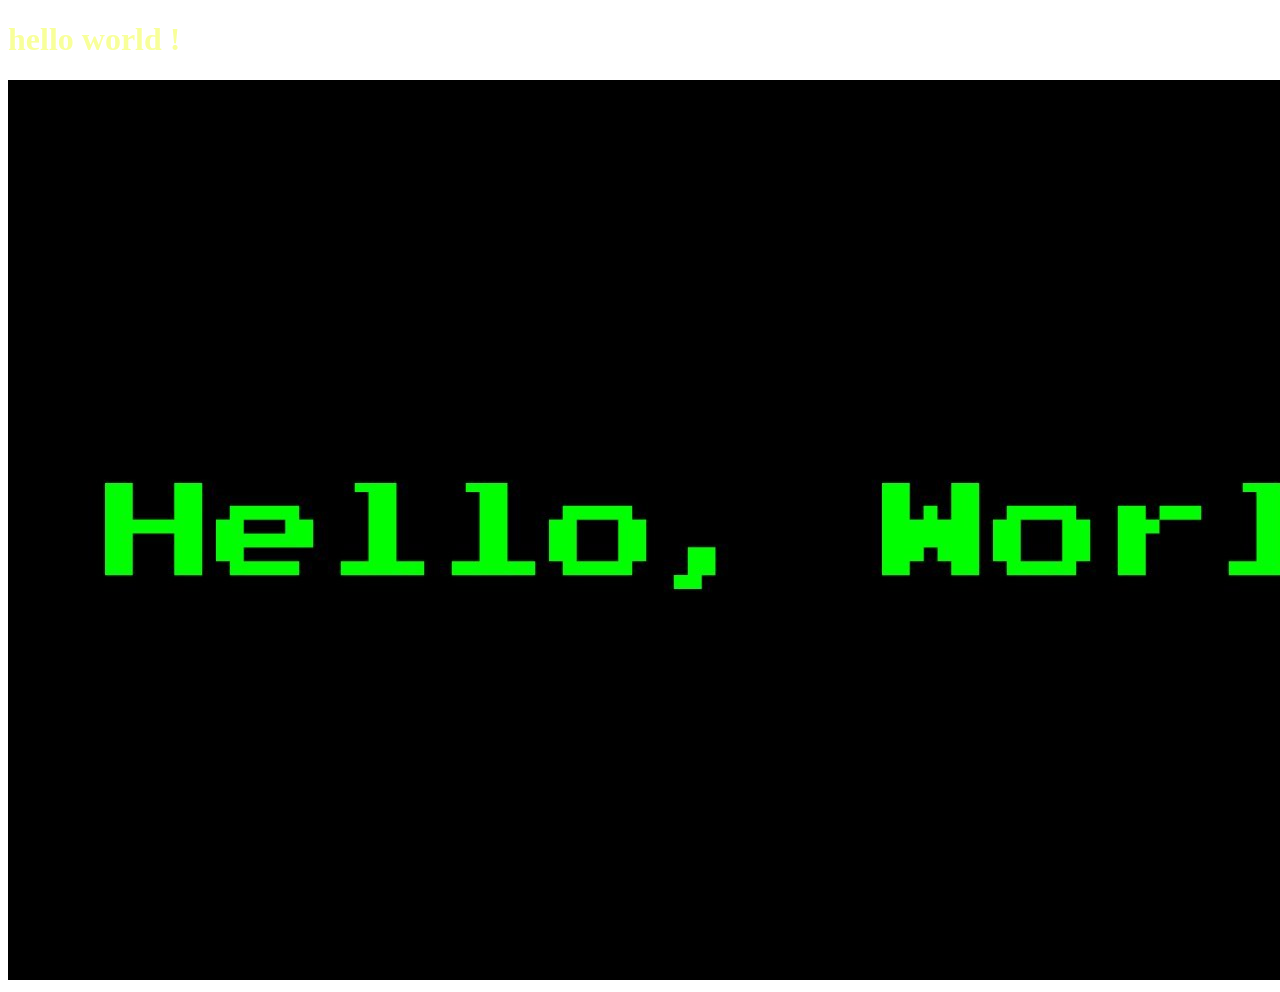
==== www/index.html @ e4b293a9 "Initial commit" ====
<!DOCTYPE html>
<html lang="en">
<head>
  <meta charset="UTF-8">
  <meta name="viewport" content="width=device-width, initial-scale=1.0">
  <meta http-equiv="X-UA-Compatible" content="ie=edge">
  <link rel="stylesheet" href="style.css">
  <title>Document</title>
</head>
<body>
  <h1>hello world !</h1>
  <img src="hello.jpg" alt="hello world !">
</body>
</html>
---- www/style.css ----
h1 {
  color: rgba(238, 255, 0, 0.397);
}
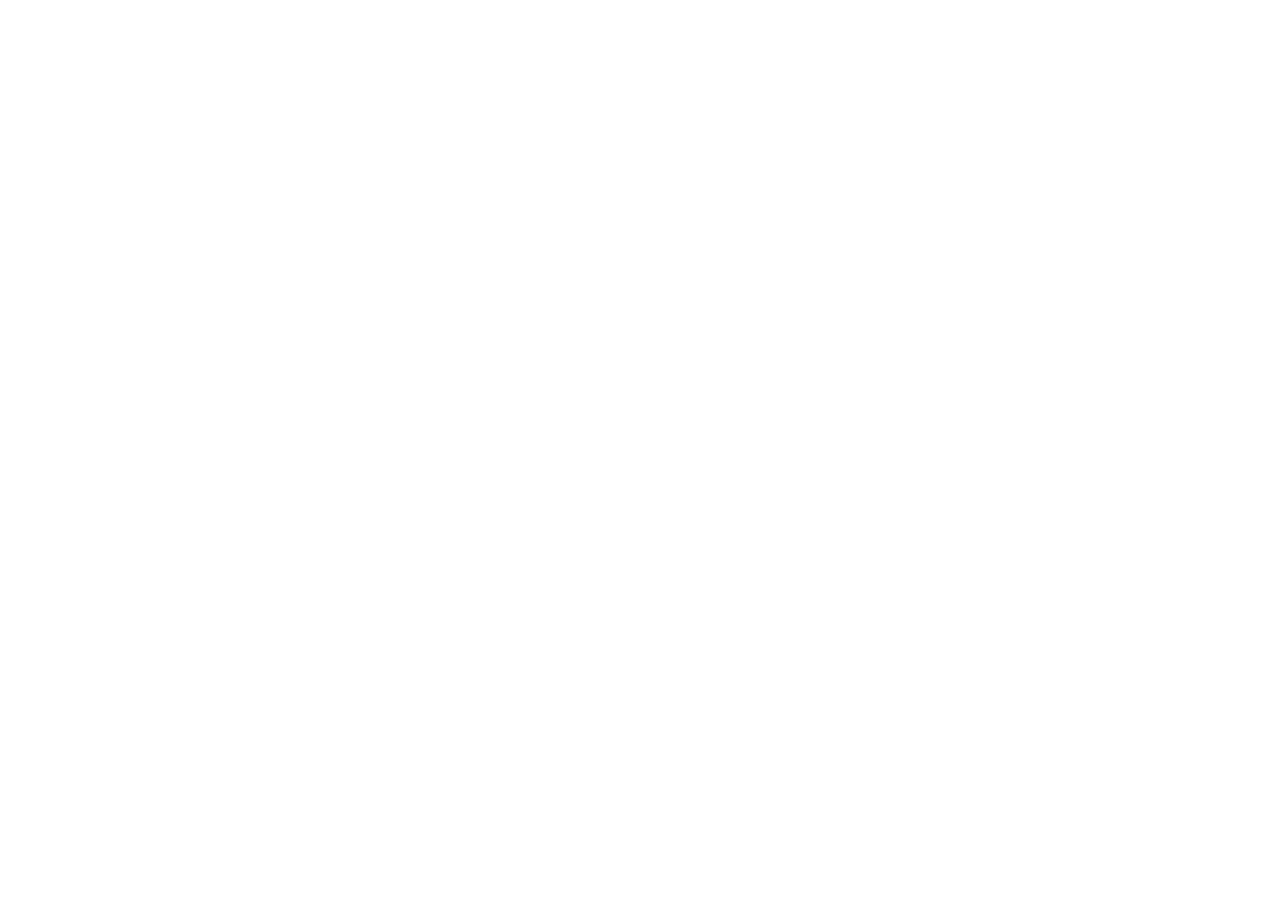
==== commit 45b3b15a: "add app.js script src" ====
--- a/www/index.html
+++ b/www/index.html
@@ -8,7 +8,6 @@
   <title>Document</title>
 </head>
 <body>
-  <h1>hello world !</h1>
-  <img src="hello.jpg" alt="hello world !">
+  <script type="text/javascript" src="app.js"></script>
 </body>
-</html>+</html>
